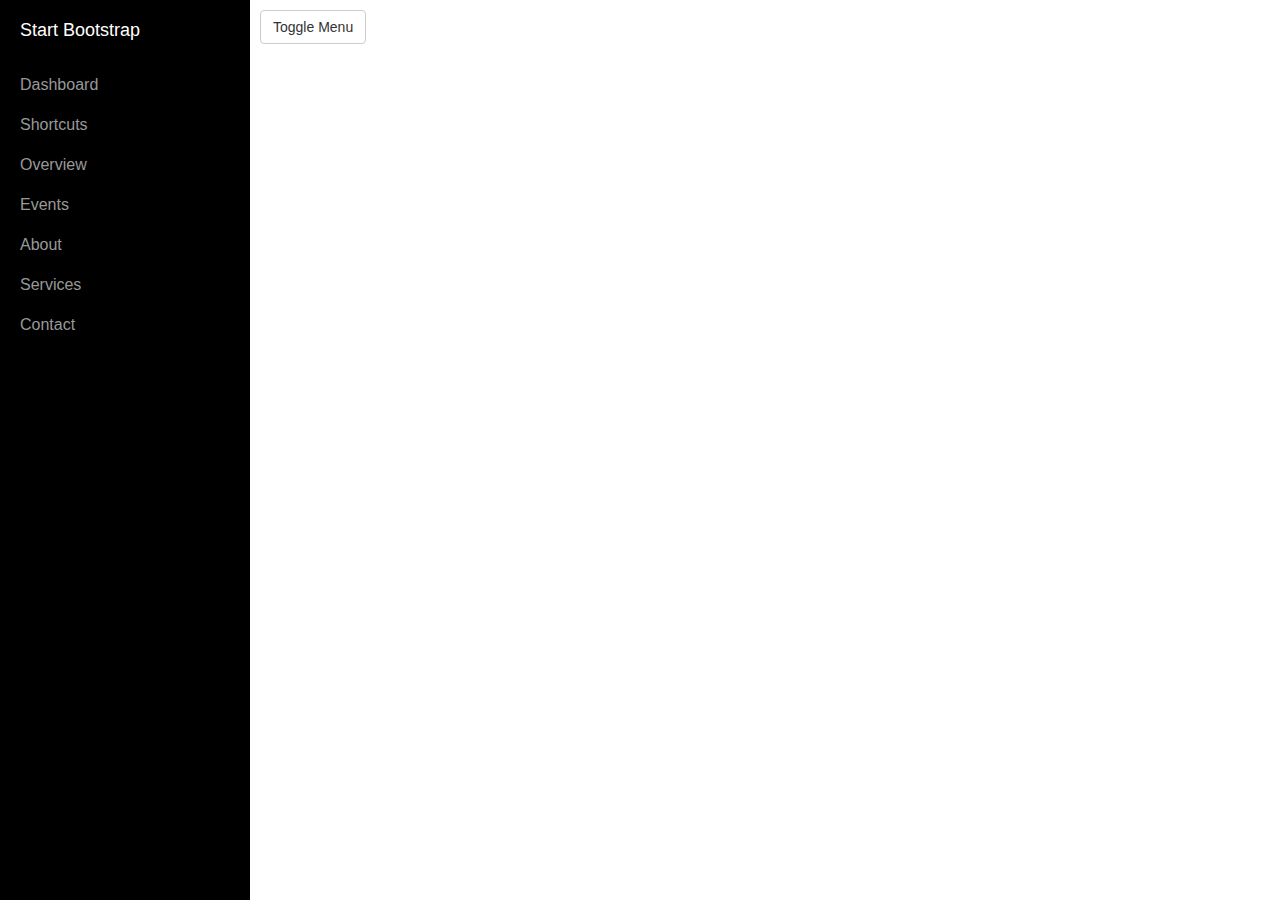
==== index.html @ b68aeab8 "first commit" ====
<!DOCTYPE html>
<html lang="en">
<head>
    <meta charset="utf-8">
    <meta http-equiv="X-UA-Compatible" content="IE=edge">
    <meta name="viewport" content="width=device-width, initial-scale=1">
    <meta name="description" content="">
    <meta name="author" content="">

    <title>Javascript Learning</title>

    <!-- Bootstrap Core CSS -->
    <link href="css/bootstrap.min.css" rel="stylesheet">

    <!-- Custom CSS -->
    <link href="css/simple-sidebar.css" rel="stylesheet">
    <link href="css/custom.css" rel="stylesheet">

    <!-- HTML5 Shim and Respond.js IE8 support of HTML5 elements and media queries -->
    <!-- WARNING: Respond.js doesn't work if you view the page via file:// -->
    <!--[if lt IE 9]>
        <script src="https://oss.maxcdn.com/libs/html5shiv/3.7.0/html5shiv.js"></script>
        <script src="https://oss.maxcdn.com/libs/respond.js/1.4.2/respond.min.js"></script>
    <![endif]-->

</head>

<body>

    <div id="wrapper">

        <!-- Sidebar -->
        <div id="sidebar-wrapper">
            <ul class="sidebar-nav">
                <li class="sidebar-brand">
                    <a href="#">
                        Start Bootstrap
                    </a>
                </li>
                <li>
                    <a href="#one">Dashboard</a>
                </li>
                <li>
                    <a href="#two">Shortcuts</a>
                </li>
                <li>
                    <a href="#">Overview</a>
                </li>
                <li>
                    <a href="#">Events</a>
                </li>
                <li>
                    <a href="#">About</a>
                </li>
                <li>
                    <a href="#">Services</a>
                </li>
                <li>
                    <a href="#">Contact</a>
                </li>
            </ul>
        </div>
        <!-- /#sidebar-wrapper -->

        <!-- Page Content -->
        <div id="page-content-wrapper">
            <a href="#menu-toggle" class="btn btn-default" id="menu-toggle">Toggle Menu</a>
           <br>
           <section id="one" class="panel">
<div id="main">
        <div class="container">
        <ul id="tabs">
            <li class="active">Tab 1</li>
            <li>Tab 2</li>
            <li>Tab 3</li>
            <li>Tab 4</li>
            <li>Tab 5</li>
        </ul>
        <ul id="tab">
            <li class="active">
                <h2>This is the first tab</h2>
                Lorem ipsum dolor sit amet, consectetur adipisicing elit. Distinctio, fugit nobis qui temporibus culpa inventore consectetur aliquam. Unde, itaque, quos, laboriosam, reprehenderit ipsa deleniti sequi animi eveniet dolorem maiores alias. Lorem ipsum dolor sit amet, consectetur adipisicing elit. Id, aperiam, optio, magnam sed aliquam harum sunt ad est velit ipsam ratione quo perferendis! Suscipit necessitatibus reiciendis nobis nam non est. Lorem ipsum dolor sit amet, consectetur adipisicing elit. Fugit, quis, iste expedita quo soluta maxime voluptas delectus quod quaerat repudiandae perspiciatis voluptatum tempore natus eum veritatis atque voluptates ea illo?
            </li>
            <li>
                <h2>This is the second tab</h2>
                Lorem ipsum dolor sit amet, consectetur adipisicing elit. Distinctio, fugit nobis qui temporibus culpa inventore consectetur aliquam. Unde, itaque, quos, laboriosam, reprehenderit ipsa deleniti sequi animi eveniet dolorem maiores alias. Lorem ipsum dolor sit amet, consectetur adipisicing elit. Alias, pariatur, laborum, sit molestiae eos itaque iste repudiandae eum aperiam ad sapiente dicta reprehenderit. Omnis culpa harum blanditiis voluptates explicabo quis?
            </li>
            <li>
                <h2>Tab number three wee hee</h2>
                Lorem ipsum dolor sit amet, consectetur adipisicing elit. Distinctio, fugit nobis qui temporibus culpa inventore consectetur aliquam. Unde, itaque, quos, laboriosam, reprehenderit ipsa deleniti sequi animi eveniet dolorem maiores alias. Lorem ipsum dolor sit amet, consectetur adipisicing elit. Vitae, quod mollitia iusto non sapiente ipsa dicta quis perspiciatis voluptates ducimus. Aliquid, voluptatem non necessitatibus dolor nostrum a earum rerum ex. Lorem ipsum dolor sit amet, consectetur adipisicing elit. Aspernatur, unde, iusto, consectetur, cumque cum illum eligendi necessitatibus molestiae aut odit nostrum laborum accusantium enim! Minima, delectus porro non consequuntur quos.
            </li>
            <li>
                <h2>Fourth tab not bad</h2>
                Lorem ipsum dolor sit amet, consectetur adipisicing elit. Distinctio, fugit nobis qui temporibus culpa inventore consectetur aliquam. Unde, itaque, quos, laboriosam, reprehenderit ipsa deleniti sequi animi eveniet dolorem maiores alias. Lorem ipsum dolor sit amet, consectetur adipisicing elit. Aliquam, repellendus explicabo recusandae dicta tempore nam perspiciatis atque vero praesentium hic. Laudantium tempore quas consequatur exercitationem eveniet voluptatem reiciendis quidem tenetur! Lorem ipsum dolor sit amet, consectetur adipisicing elit. Vel, repudiandae, natus odio minus voluptates culpa sapiente vitae nulla ad? Distinctio, laboriosam assumenda facilis aspernatur consequuntur praesentium inventore id earum hic!
            </li>
            <li>
                <h2>Tab number five here we go!</h2>
                Lorem ipsum dolor sit amet, consectetur adipisicing elit. Distinctio, fugit nobis qui temporibus culpa inventore consectetur aliquam. Unde, itaque, quos, laboriosam, reprehenderit ipsa deleniti sequi animi eveniet dolorem maiores alias. Lorem ipsum dolor sit amet, consectetur adipisicing elit. Neque, a, reprehenderit, quod at quae numquam quaerat delectus eius ex eligendi dolorum sapiente id saepe. Possimus provident porro neque ut pariatur. Lorem ipsum dolor sit amet, consectetur adipisicing elit. Rem, velit, unde, pariatur, illo quis tenetur eaque harum similique quos deserunt laborum dolor molestias sint cumque facere consectetur neque! Deleniti, aliquid.
            </li>
        </ul>
    </div>
</div><!-- #main -->
         

           </section>
           <section id="two" class="panel">
            <div id="main">
        <div class="container">
        <ul id="tabs">
            <li class="active">Tab 6</li>
            <li>Tab 7</li>
            <li>Tab 8</li>
            <li>Tab 9</li>
            <li>Tab 10</li>
        </ul>
        <ul id="tab">
            <li class="active">
                <h2>This is the first tab</h2>
                Lorem ipsum dolor sit amet, consectetur adipisicing elit. Distinctio, fugit nobis qui temporibus culpa inventore consectetur aliquam. Unde, itaque, quos, laboriosam, reprehenderit ipsa deleniti sequi animi eveniet dolorem maiores alias. Lorem ipsum dolor sit amet, consectetur adipisicing elit. Id, aperiam, optio, magnam sed aliquam harum sunt ad est velit ipsam ratione quo perferendis! Suscipit necessitatibus reiciendis nobis nam non est. Lorem ipsum dolor sit amet, consectetur adipisicing elit. Fugit, quis, iste expedita quo soluta maxime voluptas delectus quod quaerat repudiandae perspiciatis voluptatum tempore natus eum veritatis atque voluptates ea illo?
            </li>
            <li>
                <h2>This is the second tab</h2>
                Lorem ipsum dolor sit amet, consectetur adipisicing elit. Distinctio, fugit nobis qui temporibus culpa inventore consectetur aliquam. Unde, itaque, quos, laboriosam, reprehenderit ipsa deleniti sequi animi eveniet dolorem maiores alias. Lorem ipsum dolor sit amet, consectetur adipisicing elit. Alias, pariatur, laborum, sit molestiae eos itaque iste repudiandae eum aperiam ad sapiente dicta reprehenderit. Omnis culpa harum blanditiis voluptates explicabo quis?
            </li>
            <li>
                <h2>Tab number three wee hee</h2>
                Lorem ipsum dolor sit amet, consectetur adipisicing elit. Distinctio, fugit nobis qui temporibus culpa inventore consectetur aliquam. Unde, itaque, quos, laboriosam, reprehenderit ipsa deleniti sequi animi eveniet dolorem maiores alias. Lorem ipsum dolor sit amet, consectetur adipisicing elit. Vitae, quod mollitia iusto non sapiente ipsa dicta quis perspiciatis voluptates ducimus. Aliquid, voluptatem non necessitatibus dolor nostrum a earum rerum ex. Lorem ipsum dolor sit amet, consectetur adipisicing elit. Aspernatur, unde, iusto, consectetur, cumque cum illum eligendi necessitatibus molestiae aut odit nostrum laborum accusantium enim! Minima, delectus porro non consequuntur quos.
            </li>
            <li>
                <h2>Fourth tab not bad</h2>
                Lorem ipsum dolor sit amet, consectetur adipisicing elit. Distinctio, fugit nobis qui temporibus culpa inventore consectetur aliquam. Unde, itaque, quos, laboriosam, reprehenderit ipsa deleniti sequi animi eveniet dolorem maiores alias. Lorem ipsum dolor sit amet, consectetur adipisicing elit. Aliquam, repellendus explicabo recusandae dicta tempore nam perspiciatis atque vero praesentium hic. Laudantium tempore quas consequatur exercitationem eveniet voluptatem reiciendis quidem tenetur! Lorem ipsum dolor sit amet, consectetur adipisicing elit. Vel, repudiandae, natus odio minus voluptates culpa sapiente vitae nulla ad? Distinctio, laboriosam assumenda facilis aspernatur consequuntur praesentium inventore id earum hic!
            </li>
            <li>
                <h2>Tab number five here we go!</h2>
                Lorem ipsum dolor sit amet, consectetur adipisicing elit. Distinctio, fugit nobis qui temporibus culpa inventore consectetur aliquam. Unde, itaque, quos, laboriosam, reprehenderit ipsa deleniti sequi animi eveniet dolorem maiores alias. Lorem ipsum dolor sit amet, consectetur adipisicing elit. Neque, a, reprehenderit, quod at quae numquam quaerat delectus eius ex eligendi dolorum sapiente id saepe. Possimus provident porro neque ut pariatur. Lorem ipsum dolor sit amet, consectetur adipisicing elit. Rem, velit, unde, pariatur, illo quis tenetur eaque harum similique quos deserunt laborum dolor molestias sint cumque facere consectetur neque! Deleniti, aliquid.
            </li>
        </ul>
    </div>
</div><!-- #main -->
         

           </section>
     
  


        </div>
        <!-- /#page-content-wrapper -->

    </div>
    <!-- /#wrapper -->

    <!-- jQuery -->
    <script src="js/jquery.js"></script>

    <!-- Bootstrap Core JavaScript -->
    <script src="js/bootstrap.min.js"></script>
    <script src="js/modernizr.js"></script>
    <script src="js/tabs.js"></script>

    <!-- Menu Toggle Script -->
    <script>
    $("#menu-toggle").click(function(e) {
        e.preventDefault();
        $("#wrapper").toggleClass("toggled");
    });
    </script>

</body>

</html>
---- css/simple-sidebar.css ----
/*!
 * Start Bootstrap - Simple Sidebar HTML Template (http://startbootstrap.com)
 * Code licensed under the Apache License v2.0.
 * For details, see http://www.apache.org/licenses/LICENSE-2.0.
 */

/* Toggle Styles */

#wrapper {
    padding-left: 0;
    -webkit-transition: all 0.5s ease;
    -moz-transition: all 0.5s ease;
    -o-transition: all 0.5s ease;
    transition: all 0.5s ease;
}

#wrapper.toggled {
    padding-left: 250px;
}

#sidebar-wrapper {
    z-index: 1000;
    position: fixed;
    left: 250px;
    width: 0;
    height: 100%;
    margin-left: -250px;
    overflow-y: auto;
    background: #000;
    -webkit-transition: all 0.5s ease;
    -moz-transition: all 0.5s ease;
    -o-transition: all 0.5s ease;
    transition: all 0.5s ease;
}

#wrapper.toggled #sidebar-wrapper {
    width: 250px;
}

#page-content-wrapper {
    width: 99%;
    position: absolute;
    padding: 10px 5px 10px 10px;
}

#wrapper.toggled #page-content-wrapper {
    position: absolute;
    margin-right: -250px;
}

/* Sidebar Styles */

.sidebar-nav {
    position: absolute;
    top: 0;
    width: 250px;
    margin: 0;
    padding: 0;
    list-style: none;
}

.sidebar-nav li {
    text-indent: 20px;
    line-height: 40px;
}

.sidebar-nav li a {
    display: block;
    text-decoration: none;
    color: #999999;
}

.sidebar-nav li a:hover {
    text-decoration: none;
    color: #fff;
    background: rgba(255,255,255,0.2);
}

.sidebar-nav li a:active,
.sidebar-nav li a:focus {
    text-decoration: none;
}

.sidebar-nav > .sidebar-brand {
    height: 65px;
    font-size: 18px;
    line-height: 60px;
}

.sidebar-nav > .sidebar-brand a {
    color: #999999;
}

.sidebar-nav > .sidebar-brand a:hover {
    color: #fff;
    background: none;
}

@media(min-width:768px) {
    #wrapper {
        padding-left: 250px;
    }

    #wrapper.toggled {
        padding-left: 0;
    }

    #sidebar-wrapper {
        width: 250px;
    }

    #wrapper.toggled #sidebar-wrapper {
        width: 0;
    }

    #page-content-wrapper {
        padding: 10px 5px 10px 10px;
        position: relative;
    }

    #wrapper.toggled #page-content-wrapper {
        position: relative;
        margin-right: 0;
    }
}
---- css/custom.css ----
/* =Reset default browser CSS. Based on work by Eric Meyer: http://meyerweb.com/eric/tools/css/reset/index.html
-------------------------------------------------------------- */
html, body, div, span, applet, object, iframe,
h1, h2, h3, h4, h5, h6, p, blockquote, pre,
a, abbr, acronym, address, big, cite, code,
del, dfn, em, font, img, ins, kbd, q, s, samp,
small, strike, strong, sub, sup, tt, var,
b, u, i, center,
dl, dt, dd, ol, ul, li,
fieldset, form, label, legend,
table, caption, tbody, tfoot, thead, tr, th, td {
  background: transparent;
  border: 0;
  margin: 0;
  padding: 0;
  vertical-align: baseline; }

body {
  line-height: 1; }

h1, h2, h3, h4, h5, h6 {
  clear: both;
  font-weight: normal; }

ol, ul {
  list-style: none; }

blockquote {
  quotes: none; }

blockquote:before, blockquote:after {
  content: '';
  content: none; }

del {
  text-decoration: line-through; }

/* tables still need 'cellspacing="0"' in the markup */
table {
  border-collapse: collapse;
  border-spacing: 0; }

a img {
  border: none; }

/* =Global
-------------------------------------------------------------- */
*,
*:before,
*:after {
  -webkit-box-sizing: border-box;
  -moz-box-sizing: border-box;
  box-sizing: border-box; }

body {
  
  color: #505050;
  font-family: "Ubuntu", sans-serif;
  font-weight: 300;
  font-size: 16px;
  line-height: 1.8; 
}

/* Headings */
h1, h2, h3, h4, h5, h6 {
  line-height: 1;
  font-weight: 300; }

a {
  text-decoration: none;
  color: #32c896; }

a:hover {
  color: #238b68; }

/* =Template
-------------------------------------------------------------- */
#wrapper {
  width: 100%;
  margin: 0 auto; }

#main {
  background-color: #fff;
  padding: 30px 0; }

.container {
  width: 100%;
  margin: 0 auto;
  padding: 0 30px; }

/* =Top Bar
-------------------------------------------------------------- */
#top-bar {
  background-color: #289f77; }

#top-bar a {
  color: white;
  font-size: 14px;
  text-transform: uppercase;
  display: inline-block;
  margin: 0;
  padding: 10px; }

#top-bar a:hover {
  background-color: #238b68; }

span.all-labs,
span.back-to-tutorial {
  display: block;
  width: 50%; }

span.all-labs {
  float: left;
  text-align: left; }

span.back-to-tutorial {
  float: right;
  text-align: right; }

/* =Header
-------------------------------------------------------------- */
header {
  padding: 30px 0; }

#title {
  text-align: center; }

#title h1 {
  color: #fff;
  font-size: 30px;
  margin-bottom: 10px; }

#title h2 {
  color: #95e5ca;
  font-size: 20px; }

/* =Footer
-------------------------------------------------------------- */
/* =Extras
-------------------------------------------------------------- */
.clearfix:after {
  visibility: hidden;
  display: block;
  content: "";
  clear: both;
  height: 0; }

/* =Media Queries
-------------------------------------------------------------- */
@media all and (max-width: 600px) {
  .container {
    width: 100%; }

  #top-bar a {
    display: block; }

  span.all-labs,
  span.back-to-tutorial {
    width: 100%; }

  span.all-labs,
  span.back-to-tutorial {
    float: none;
    text-align: center; }

  span.all-labs {
    border-bottom: solid 1px #238b68; }

  #title h1 {
    font-size: 20px; }

  #title h2 {
    font-size: 16px; } }


ul#tabs {
  list-style-type: none;
  margin: 0 0 30px 0;
  padding: 0;
  text-align: center; }
  ul#tabs li {
    display: inline-block;
    background-color: #32c896;
    border-bottom: solid 5px #238b68;
    padding: 5px 20px;
    margin-bottom: 4px;
    color: #fff;
    cursor: pointer; }
    ul#tabs li:hover {
      background-color: #238b68; }
    ul#tabs li.active {
      background-color: #238b68; }

ul#tab {
  list-style-type: none;
  margin: 0;
  padding: 0; }
  ul#tab li {
    display: none;
    padding: 30px;
    border: solid 20px #d2f4e9; }
    ul#tab li.active {
      display: block; }
    ul#tab li h2 {
      font-weight: 400;
      margin-bottom: 30px;
      padding-bottom: 5px;
      border-bottom: solid 5px #32c896; }



.panel{
  overflow-y: auto;
  overflow-x: hidden;
  margin-top: -150%;
  position: absolute;
  background: #000;
  box-shadow: 0px 4px 7px rgba(0,0,0,0.6);
  z-index: 2;
  -webkit-transition: all .8s ease-in-out;
  -moz-transition: all .8s ease-in-out;
  -o-transition: all .8s ease-in-out;
  transition: all .8s ease-in-out;
}
.panel:target{
  margin-top: 1%;
  background-color: #ffcb00;
}
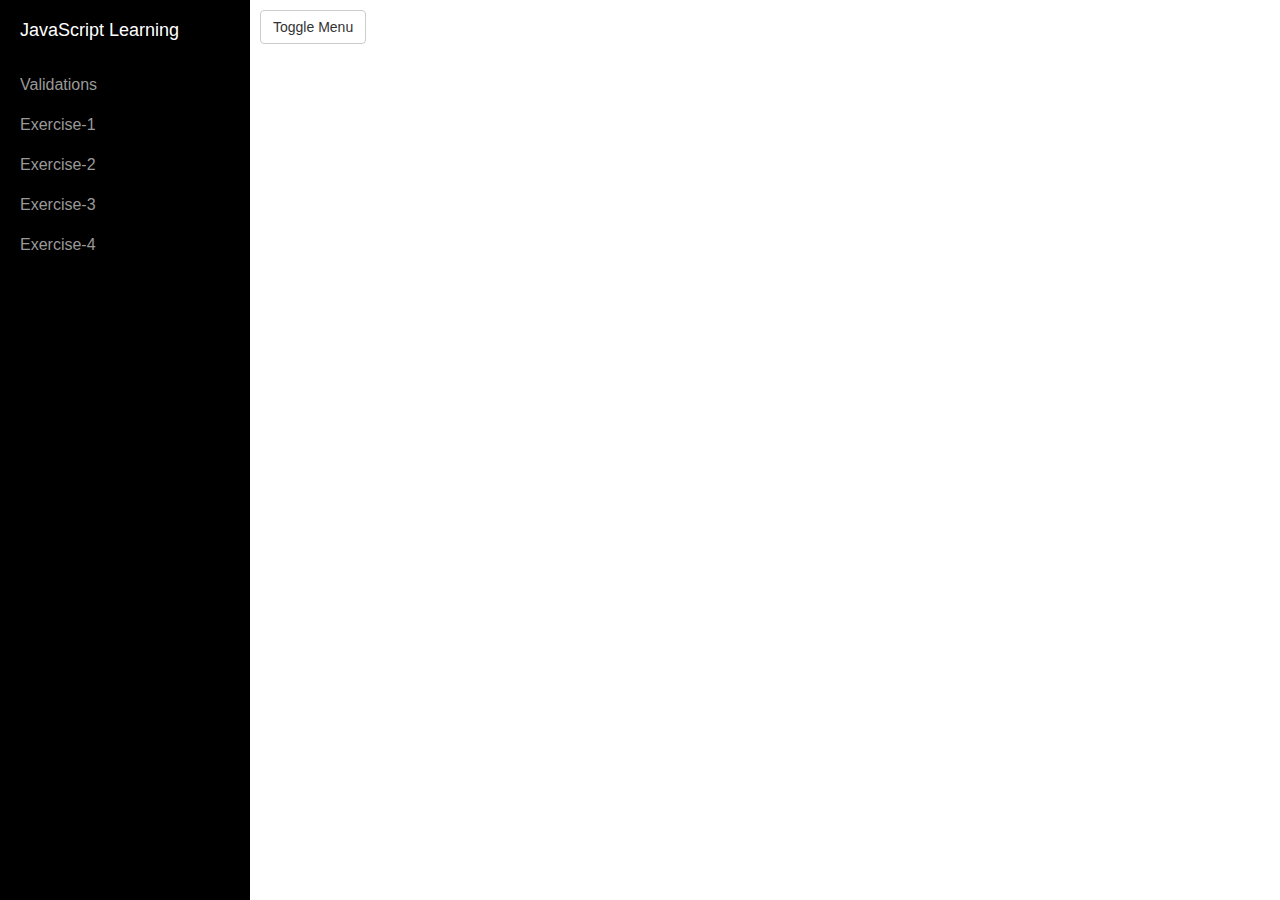
==== commit 147d37b6: "updated" ====
--- a/index.html
+++ b/index.html
@@ -34,30 +34,25 @@
             <ul class="sidebar-nav">
                 <li class="sidebar-brand">
                     <a href="#">
-                        Start Bootstrap
+                        JavaScript Learning
                     </a>
                 </li>
                 <li>
-                    <a href="#one">Dashboard</a>
+                    <a href="#one">Validations</a>
                 </li>
                 <li>
-                    <a href="#two">Shortcuts</a>
+                    <a href="#two">Exercise-1</a>
                 </li>
                 <li>
-                    <a href="#">Overview</a>
+                    <a href="#three">Exercise-2</a>
                 </li>
                 <li>
-                    <a href="#">Events</a>
+                    <a href="#four">Exercise-3</a>
                 </li>
                 <li>
-                    <a href="#">About</a>
+                    <a href="#five">Exercise-4</a>
                 </li>
-                <li>
-                    <a href="#">Services</a>
-                </li>
-                <li>
-                    <a href="#">Contact</a>
-                </li>
+                
             </ul>
         </div>
         <!-- /#sidebar-wrapper -->
